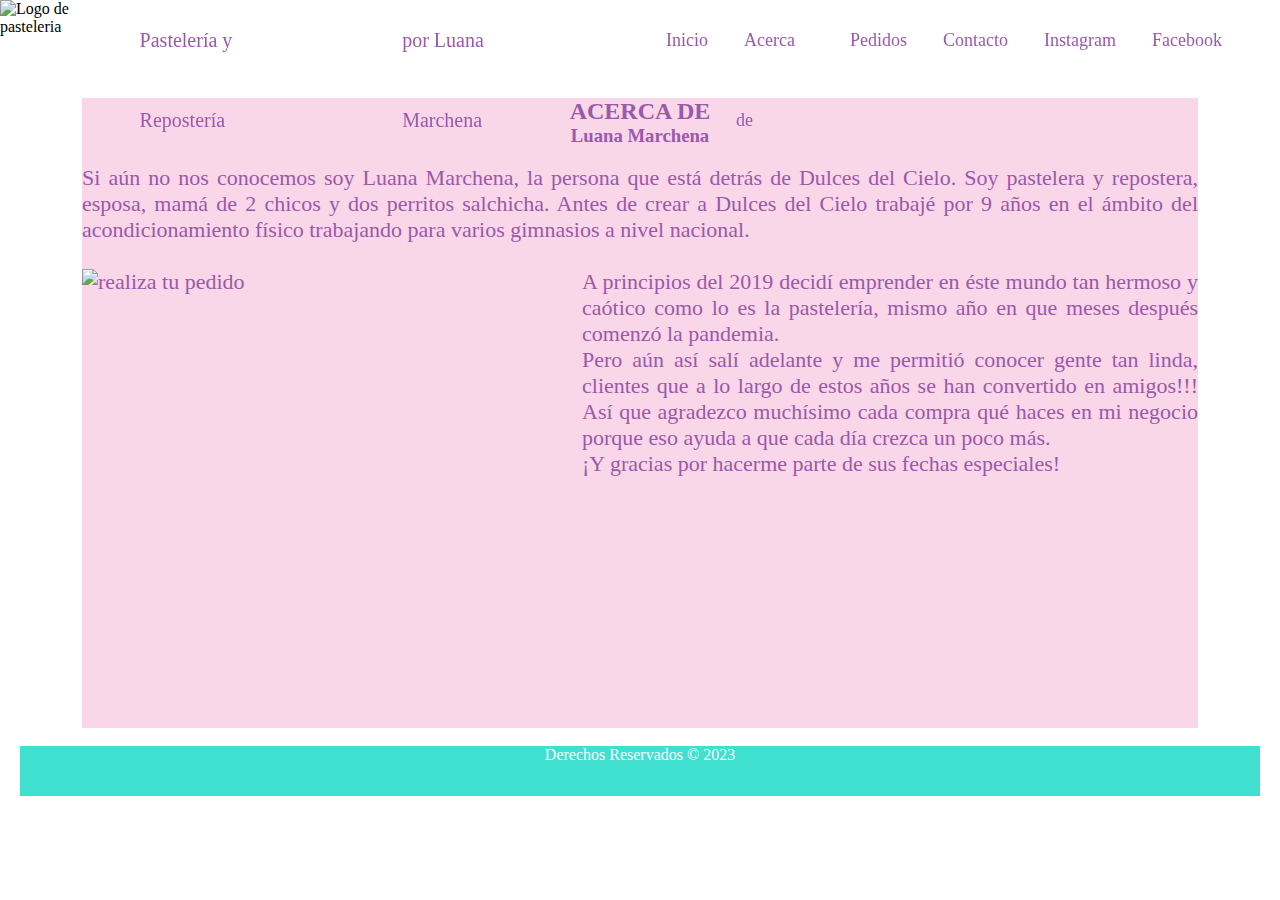
==== src/main/resources/static/AcercaDe.html @ 13900f14 "Tercer Avance del Proyecto / Keylin Ramirez Ruiz" ====
<!DOCTYPE html>

<html>
    <head>
        <title>Dulces del Cielo</title>
        <meta charset="UTF-8"> 
        <link href="css/Estilomenuprincipalycategorias.css" rel="stylesheet" type="text/css"/>  
    </head>
    <body>
        <header class="header"> 
            <nav class="nav">
                <img src="../Imagenes/dulces del cielo logo recortado.jpg" alt="Logo de pasteleria" width="100" />
                <a class="nav-link logo">Pastelería y Repostería</a>
                <a class="nav-link logo"> por Luana Marchena</a>
                <ul class="nav-menu">
                    <li class="nav-menu-item"><a class="nav-link nav-menu-link" href="index.html">Inicio</a></li> 
                    <li class="nav-menu-item"><a class="nav-link nav-menu-link" href="AcercaDe.html">Acerca de</a></li>     
                    <li class="nav-menu-item"><a class="nav-link nav-menu-link" href="MenuTortas.html">Pedidos</a></li> 
                    <li class="nav-menu-item"><a class="nav-link nav-menu-link" href="contacto.html">Contacto</a></li> 
                    <li class="nav-menu-item"><a class="nav-link nav-menu-link" href="https://www.instagram.com/dulcesdelcielo_cr/" target="_blank">Instagram</a></li> 
                    <li class="nav-menu-item"><a class="nav-link nav-menu-link" href="https://www.facebook.com/search/top?q=dulces%20del%20cielo">Facebook</a></li>
                </ul>
            </nav>
        </header>
        <br>
        <div>
            <article  class="acercade">
                <h2>ACERCA DE</h2>
                <h3>Luana Marchena</h3>
                <br>
                <p class="parrafoAcercaDe" > 
                    Si aún no nos conocemos soy Luana Marchena, la persona que está detrás de Dulces del Cielo.
                    Soy pastelera y repostera, esposa, mamá de 2 chicos y dos perritos salchicha. Antes de crear
                    a Dulces del Cielo trabajé por 9 años en el ámbito del acondicionamiento físico trabajando 
                    para varios gimnasios a nivel nacional.<br> 
                    <br>

                    <img src="../Imagenes/pastelera.jpg" align="left" alt="realiza tu pedido" width="500" height="400" > 
                    A  principios del 2019 decidí emprender en éste mundo tan hermoso y caótico como lo es la
                    pastelería, mismo año en que meses después comenzó la pandemia. <br>Pero aún así salí adelante
                    y me permitió conocer gente tan linda, clientes que a lo largo de estos años se han 
                    convertido en amigos!!!
                    Así que agradezco muchísimo cada compra qué haces en mi negocio porque eso ayuda a que 
                    cada día crezca un poco más.
                    <br>
                    ¡Y  gracias por hacerme parte de sus fechas especiales!
                </p>  
            </article>
        </div>
    </body>
    <br>
    <footer class="pie">
        <p>Derechos Reservados &COPY; 2023</p> 
    </footer>
</html>
---- src/main/resources/static/css/Estilomenuprincipalycategorias.css ----
/* 
    Created on : 12 jun 2023, 12:46:47
    Author     : laicy
*/

*{
    margin: 0;
    box-sizing: border-box;
}

    body {
    padding:80px 20px 0;
    background-color: white;
    font-family: serif;
}
.felicidad{
    
  text-align: center;
  font-family: cursive;
  color: #9A59AB ;
}
.parrafo{
    text-align: center;
    color: #9A59AB ;
}
    
.promocion{
      
      height: 80px;
      height: 250px;
      left : 100;
      right: 100;  
    }  
   
    .promo{
       text-align: right; 
       height: 80px;
       background-color: white;  
       top: 50;
    }   

.cuadro {
 
    background-color:#F6A5D3 ;
    height: 400px;
    width: 50%;
    top: 100;
    left: 20;   
}

.header {
    position: fixed;
    background-color:white ;
    height: 80px;
    width: 100%;
    top: 0;
    left: 0;
}
.nav{
 display: flex;
   justify-content: space-between;
   margin: 0 auto;
}

.nav-link{
    text-decoration: none;
    color: #9A59AB;
}
.logo{
    font-size: 20px;
    font-weight: lighter;
    padding: 0 40px;
    line-height: 80px;
}


.nav-menu{
    display: flex;
    margin-right: 40px;
    list-style:outside;
    color: #ffffff;
    
}
.nav-menu2{
    display: flex;
    margin-right: 40px;
    list-style:outside;
    color: #F9D6E8;
    
}
.nav-menu-item{
    font-size: 18px;
    margin: 0 10px;
    line-height: 80px;
}
.nav-menu-link{
    padding: 8px 8px;
}
.nav-menu-link:hover{
    background-color: lightpink;
    border-radius: 40px;
}
.pie {
   text-align: center;
   height: 50px;
   background-color: turquoise;
   color: white;
  
      
}
.form {
    background-color: white;
    padding: 50px;
    color: black;
}
.acercade{
   margin: 0 auto;
   background-color: #F9D6E8;
   color: #9A59AB;
   text-align: center;
   height: 630px;
   width: 90%;
       
}
.parrafoAcercaDe{
    
  text-align:justify;
  font-family: initial;
   font-size: 22px;
}

.pedidos{
  text-align: center;
   background-color: #F9D6E8;
   color: #707070;
   height: 850px;
   margin: 0px 50px 0px 50px; /* arriba derecha abajo izquierda*/ 
}
.violeta {
    background-color: #CEB4D5;
    padding: 40px;
}
.contacto {
    padding: 20px;
}

.contacto h2 {
    text-align: center;
    color: black;
}

.contacto p {
    text-align: center;
    color: black;
}

.parrafo-caja-info{
    text-align: justify-all;
    margin: 20px;
    color: #9A59AB;
}
.opciones-nav{
    display: flex;
   justify-content: space-between;
   font-size: 18px;
    margin: 0 10px;
    line-height: 80px;
}
.promo-felicidad{
   text-align: center;
   display: flex;
   font-size: 18px;
   margin: 50px;
   line-height: 25px;
   justify-content: space-between;
}
.imagencenter{
 text-align: center;   
}
.refPedidoPasteleraPastel{
    display: flex; 
    text-align: center;
    background-color:#ffffff ;
    justify-content: space-between;
    color: #9A59AB;
}
.opciones-nav-imagenes{
    display: flex;
   text-align: center;
   font-size: 18px;
    margin: 0 10px;
    line-height: 80px;
}

.tortasfrias{
   
   text-align: center;
   display: flex;
   font-size: 20px;
   margin: 0px 0px 0px 50px; /* arriba derecha abajo izquierda*/
   line-height: 18px;
   width: 450px;
   justify-content: space-between;
   
}

.cajasdeinformacion{
    display: flex;
    align-content: center;
    background-color: #ffffff; 
    width: 450px;
    justify-content : space-between;
    margin: 40px;
}
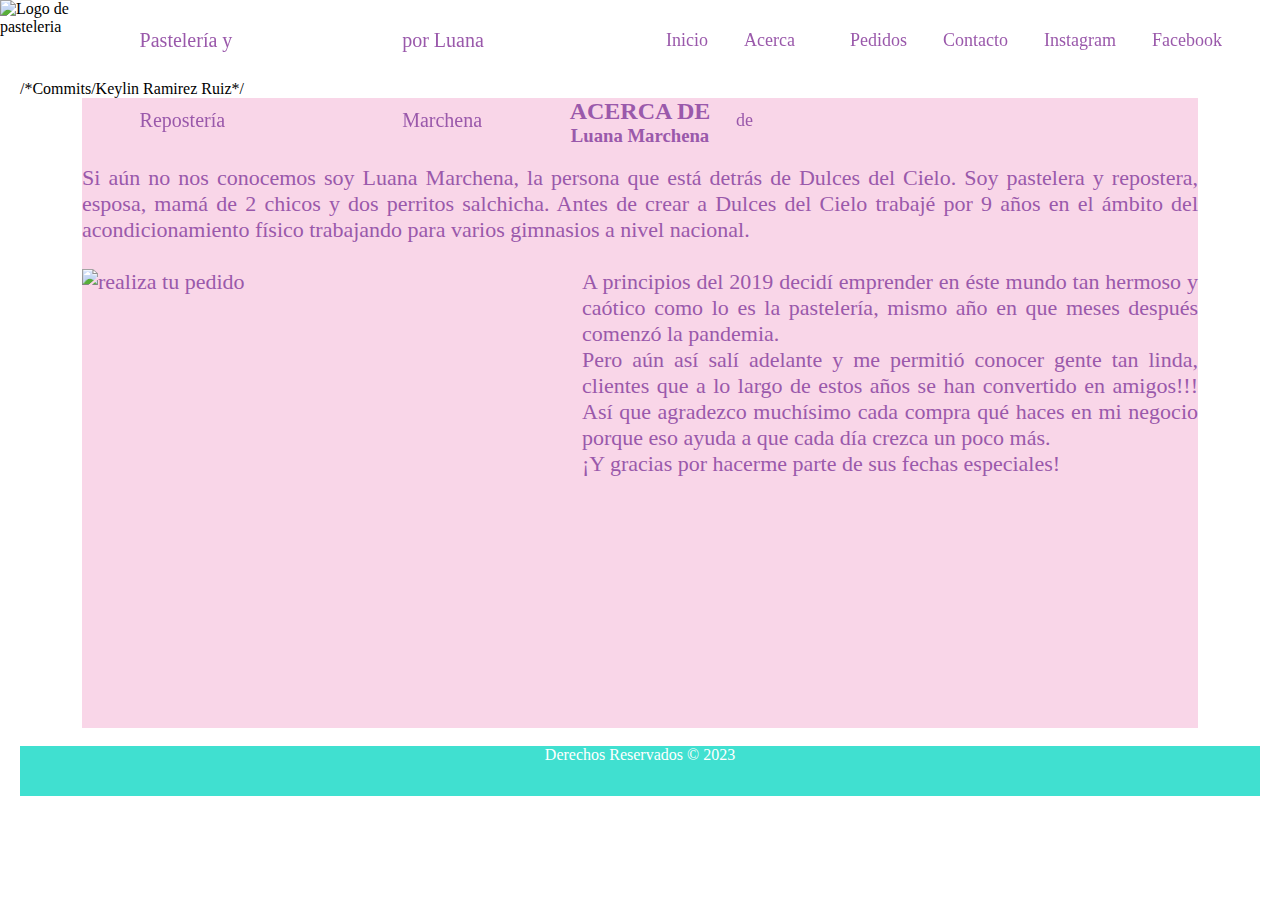
==== commit 70a93735: "Tercer Avance del Proyecto / Keylin Ramirez Ruiz Nuevo Repositorio de Respaldo Respaldo_Pasteleria" ====
--- a/src/main/resources/static/AcercaDe.html
+++ b/src/main/resources/static/AcercaDe.html
@@ -1,5 +1,5 @@
 <!DOCTYPE html>
-
+/*Commits/Keylin Ramirez Ruiz*/
 <html>
     <head>
         <title>Dulces del Cielo</title>
